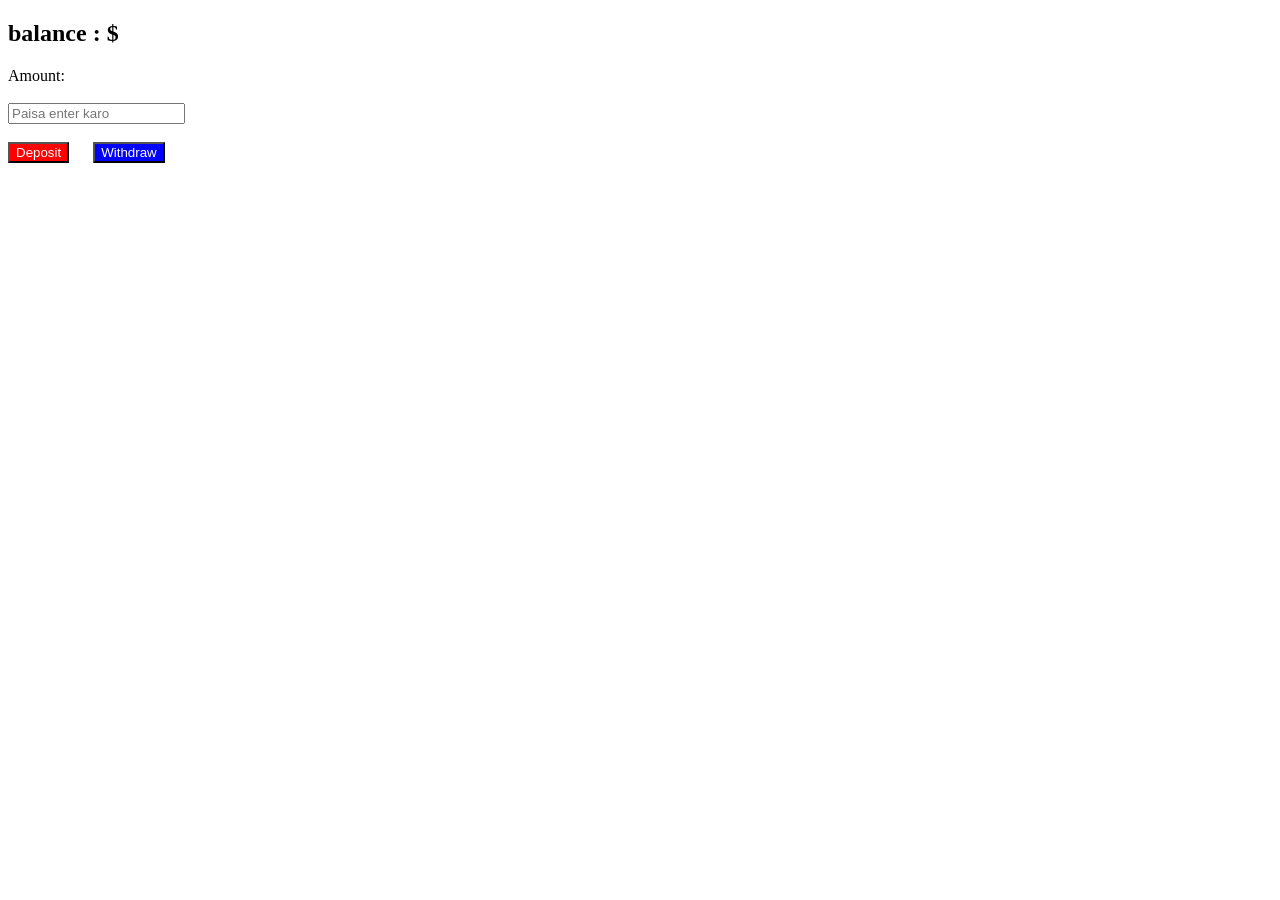
==== EXP-1.2/index.html @ 75c7818e "Initial commit: Fullstack Experiments" ====
<!DOCTYPE html>
<html lang="en">
    <head>
        <meta charset="UTF-8">
        <meta name="viewport" content="width=device-width, initial-scale=1.0">
        <title>Resposive bank UI</title>
        <style>
            #b1
            {
                background-color: red;
                color: white;
            }
            #b2
            {
                background-color: blue;
                color: white;
            }
        </style>
    </head>
    <body>
        <h2>balance : $ <span id="balance"></span></h2>
        <label for="amount">Amount:</label><br></br>
        <input type="number" placeholder="Paisa enter karo" id="amount">
        <br><br>
        <button id="b1" onclick="deposit()">Deposit</button>&nbsp;&nbsp;&nbsp;&nbsp;&nbsp;
        <button id="b2" onclick="withdraw()">Withdraw</button>
        <p id="message"></p>

    </body>
    <script>
        let balance = 0;
        function deposit()
        {
            let paisa = document.getElementById('amount').value;
            if(paisa > 0)
            {
                balance = balance + parseFloat(paisa);
                document.getElementById('balance').innerText = balance;
                document.getElementById('message').innerText = "Successfully deposited";
            }
            else
            {
                document.getElementById("message").innerText = "Please enter a valid amount to deposit.";
            }
            document.getElementById('amount').value = '';
        }
        function withdraw()
        {
            let paisa = document.getElementById('amount').value;
            if(paisa > 0)
            {
                if(paisa <= balance)
                {
                    balance = balance - parseFloat(paisa);
                    document.getElementById('balance').innerText = balance;
                    document.getElementById('message').innerText = "Successfully withdraw";
                }
                else
                {
                    document.getElementById("message").innerText = "Insufficient balance for this withdrawal.";
                }
            }
            else
            {
                document.getElementById("message").innerText = "Please enter a valid amount to withdraw.";
            }
            document.getElementById('amount').value = '';
        }
    </script>
</html>
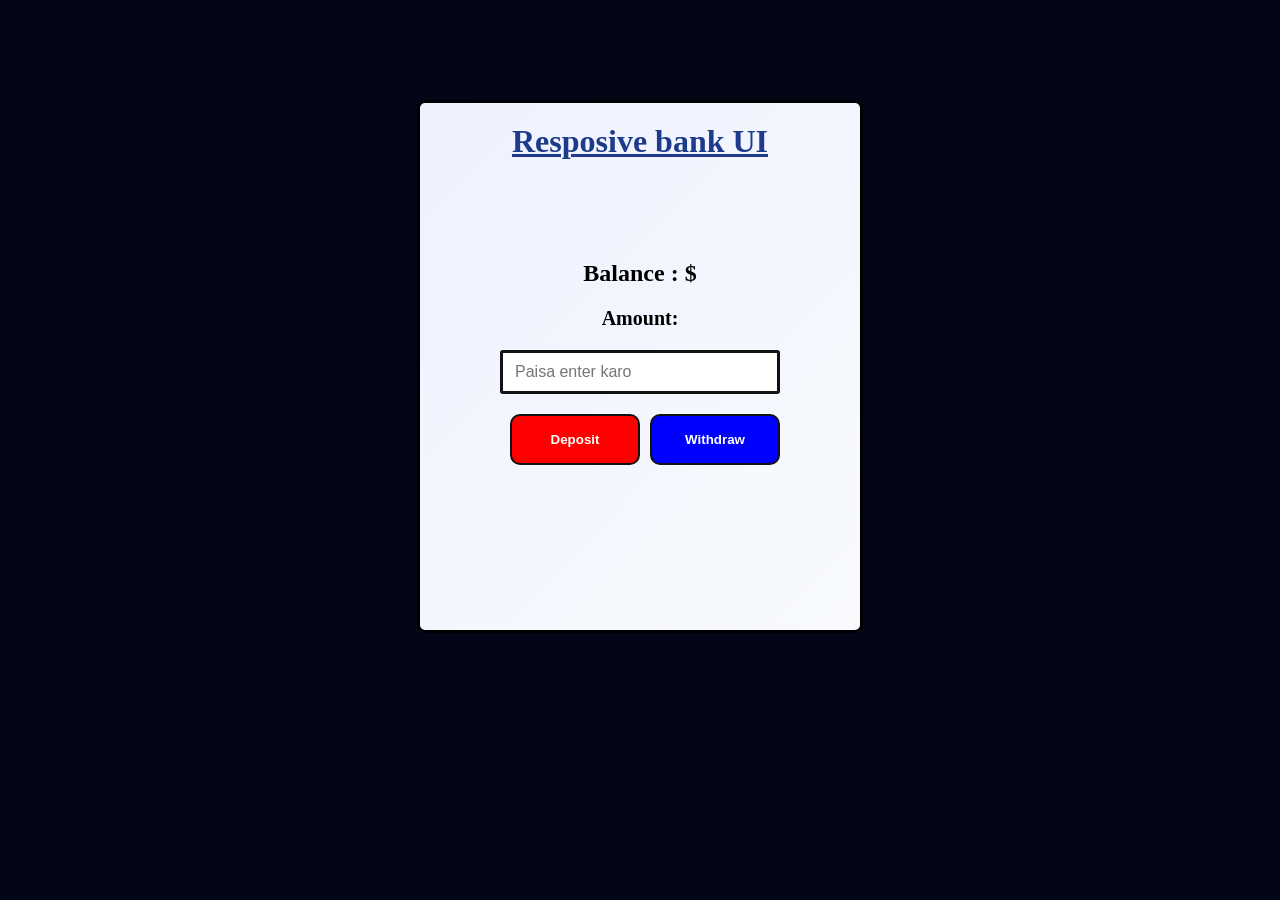
==== commit 11931e65: "Add responsive layout and interactive styling to bank UI" ====
--- a/EXP-1.2/index.html
+++ b/EXP-1.2/index.html
@@ -1,70 +1,59 @@
 <!DOCTYPE html>
 <html lang="en">
-    <head>
-        <meta charset="UTF-8">
-        <meta name="viewport" content="width=device-width, initial-scale=1.0">
-        <title>Resposive bank UI</title>
-        <style>
-            #b1
-            {
-                background-color: red;
-                color: white;
+
+<head>
+    <meta charset="UTF-8">
+    <meta name="viewport" content="width=device-width, initial-scale=1.0">
+    <title>Resposive bank UI</title>
+    <link rel="stylesheet" href="style.css">
+</head>
+
+<body>
+    <div class="container">
+        <h1>Resposive bank UI</h1>
+        <div class="details">
+            <h2 class="bal">Balance : $ <span id="balance"></span></h2>
+            <label for="amount" class="amo">Amount:</label>
+            <input type="number" placeholder="Paisa enter karo" id="amount">
+            <div class="but">
+                <button id="b1" class="buttons" onclick="deposit()">Deposit</button>
+                <button id="b2" class="buttons" onclick="withdraw()">Withdraw</button>
+            </div>
+            <p id="message"></p>
+        </div>
+    </div>
+</body>
+<script>
+    let balance = 0;
+    function deposit() {
+        let paisa = document.getElementById('amount').value;
+        if (paisa > 0) {
+            balance = balance + parseFloat(paisa);
+            document.getElementById('balance').innerText = balance;
+            document.getElementById('message').innerText = "Successfully deposited";
+        }
+        else {
+            document.getElementById("message").innerText = "Please enter a valid amount to deposit.";
+        }
+        document.getElementById('amount').value = '';
+    }
+    function withdraw() {
+        let paisa = document.getElementById('amount').value;
+        if (paisa > 0) {
+            if (paisa <= balance) {
+                balance = balance - parseFloat(paisa);
+                document.getElementById('balance').innerText = balance;
+                document.getElementById('message').innerText = "Successfully withdraw";
             }
-            #b2
-            {
-                background-color: blue;
-                color: white;
+            else {
+                document.getElementById("message").innerText = "Insufficient balance for this withdrawal.";
             }
-        </style>
-    </head>
-    <body>
-        <h2>balance : $ <span id="balance"></span></h2>
-        <label for="amount">Amount:</label><br></br>
-        <input type="number" placeholder="Paisa enter karo" id="amount">
-        <br><br>
-        <button id="b1" onclick="deposit()">Deposit</button>&nbsp;&nbsp;&nbsp;&nbsp;&nbsp;
-        <button id="b2" onclick="withdraw()">Withdraw</button>
-        <p id="message"></p>
+        }
+        else {
+            document.getElementById("message").innerText = "Please enter a valid amount to withdraw.";
+        }
+        document.getElementById('amount').value = '';
+    }
+</script>
 
-    </body>
-    <script>
-        let balance = 0;
-        function deposit()
-        {
-            let paisa = document.getElementById('amount').value;
-            if(paisa > 0)
-            {
-                balance = balance + parseFloat(paisa);
-                document.getElementById('balance').innerText = balance;
-                document.getElementById('message').innerText = "Successfully deposited";
-            }
-            else
-            {
-                document.getElementById("message").innerText = "Please enter a valid amount to deposit.";
-            }
-            document.getElementById('amount').value = '';
-        }
-        function withdraw()
-        {
-            let paisa = document.getElementById('amount').value;
-            if(paisa > 0)
-            {
-                if(paisa <= balance)
-                {
-                    balance = balance - parseFloat(paisa);
-                    document.getElementById('balance').innerText = balance;
-                    document.getElementById('message').innerText = "Successfully withdraw";
-                }
-                else
-                {
-                    document.getElementById("message").innerText = "Insufficient balance for this withdrawal.";
-                }
-            }
-            else
-            {
-                document.getElementById("message").innerText = "Please enter a valid amount to withdraw.";
-            }
-            document.getElementById('amount').value = '';
-        }
-    </script>
 </html>
--- a/EXP-1.2/style.css
+++ b/EXP-1.2/style.css
@@ -0,0 +1,94 @@
+* {
+    margin: 0;
+    padding: 0;
+}
+
+body {
+     background-color: #020617;
+}
+
+.container {
+     display: flex;
+     flex-direction: column;
+     align-items: center;
+     margin: 100px auto;
+     max-width: 400px;
+     width: 100%;
+     flex-wrap: wrap;
+     background: linear-gradient(135deg, #eef2ff, #f8fafc);
+     padding: 20px;
+     border: 3px solid black;
+     border-radius: 8px;
+     
+}
+
+.but {
+    display: flex;
+    align-items: center;
+    justify-content: space-between;
+    margin-left: 10px;
+    gap: 10px;
+}
+
+.details {
+    display: flex;
+    flex-direction: column;
+    flex: 1 1 250px;
+    min-width: 200px;
+    align-items: center;
+    margin: 100px auto;
+    gap: 20px;
+}
+
+.amo {
+    font-size: 1.25rem;
+    font-weight: 600;
+}
+
+#amount {
+    border: 3px solid #121212;
+    border-radius: 3px;
+}
+
+.buttons {
+    border: 2px solid #121212;
+    border-radius: 10px;
+    padding: 16px;
+    color:white;
+    width: 130px;
+    cursor: pointer;  
+}
+
+#b1:hover {
+    background-color: green;
+}
+
+#b2:hover {
+    background-color: #1e3a8a;
+}
+
+h1 {
+      color: #1e3a8a;
+    text-decoration:underline;
+}
+
+#b1 {
+    font-weight: 700;
+    background-color: red;
+}
+
+#b2 {
+    background-color: blue;
+    font-weight: 700;
+}
+ 
+p {
+    font-weight: 600;
+}
+
+input {
+  width: 250px;
+  padding: 10px 12px;
+  font-size: 16px;
+  border-radius: 6px;
+}
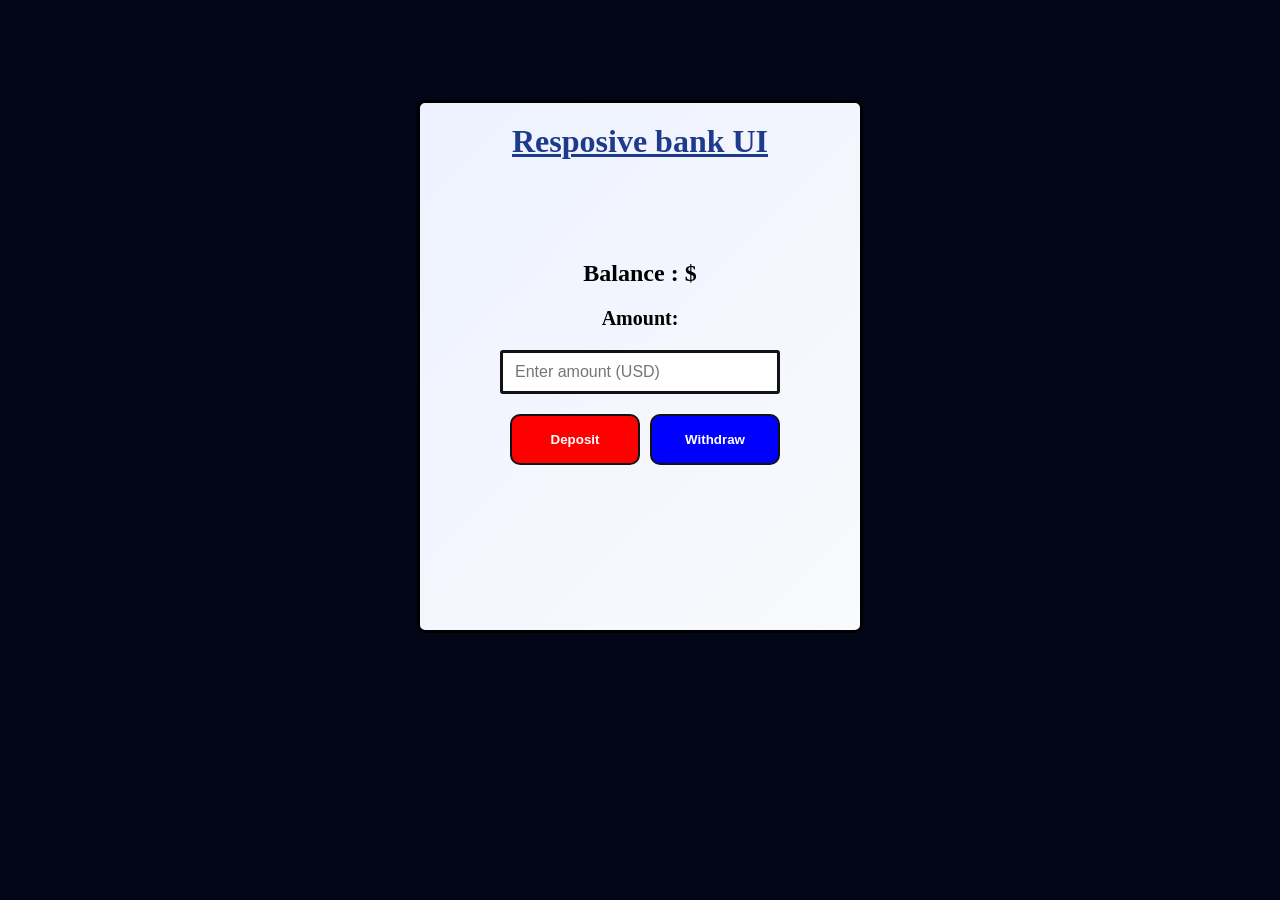
==== commit 45e016a8: "Fix error message styling and improve UI feedback" ====
--- a/EXP-1.2/index.html
+++ b/EXP-1.2/index.html
@@ -1,6 +1,5 @@
 <!DOCTYPE html>
 <html lang="en">
-
 <head>
     <meta charset="UTF-8">
     <meta name="viewport" content="width=device-width, initial-scale=1.0">
@@ -14,7 +13,7 @@
         <div class="details">
             <h2 class="bal">Balance : $ <span id="balance"></span></h2>
             <label for="amount" class="amo">Amount:</label>
-            <input type="number" placeholder="Paisa enter karo" id="amount">
+            <input type="number" placeholder="Enter amount (USD)" id="amount">
             <div class="but">
                 <button id="b1" class="buttons" onclick="deposit()">Deposit</button>
                 <button id="b2" class="buttons" onclick="withdraw()">Withdraw</button>
@@ -24,36 +23,46 @@
     </div>
 </body>
 <script>
-    let balance = 0;
-    function deposit() {
-        let paisa = document.getElementById('amount').value;
-        if (paisa > 0) {
-            balance = balance + parseFloat(paisa);
-            document.getElementById('balance').innerText = balance;
-            document.getElementById('message').innerText = "Successfully deposited";
-        }
-        else {
-            document.getElementById("message").innerText = "Please enter a valid amount to deposit.";
-        }
-        document.getElementById('amount').value = '';
+  let balance = 0;
+  const msg = document.getElementById("message");
+
+  function showMessage(text, type) {
+    msg.innerText = text;
+    msg.className = type;   // success or error
+    msg.style.display = "inline-block";
+  }
+
+  function deposit() {
+    let paisa = document.getElementById('amount').value;
+
+    if (paisa > 0) {
+      balance += parseFloat(paisa);
+      document.getElementById('balance').innerText = balance;
+      showMessage("Deposit successful", "success");
+    } else {
+      showMessage("Please enter a valid amount to deposit.", "error");
     }
-    function withdraw() {
-        let paisa = document.getElementById('amount').value;
-        if (paisa > 0) {
-            if (paisa <= balance) {
-                balance = balance - parseFloat(paisa);
-                document.getElementById('balance').innerText = balance;
-                document.getElementById('message').innerText = "Successfully withdraw";
-            }
-            else {
-                document.getElementById("message").innerText = "Insufficient balance for this withdrawal.";
-            }
-        }
-        else {
-            document.getElementById("message").innerText = "Please enter a valid amount to withdraw.";
-        }
-        document.getElementById('amount').value = '';
+
+    document.getElementById('amount').value = '';
+  }
+
+  function withdraw() {
+    let paisa = document.getElementById('amount').value;
+
+    if (paisa > 0) {
+      if (paisa <= balance) {
+        balance -= parseFloat(paisa);
+        document.getElementById('balance').innerText = balance;
+        showMessage("Withdrawal successful", "success");
+      } else {
+        showMessage("Insufficient balance for this withdrawal.", "error");
+      }
+    } else {
+      showMessage("Please enter a valid amount to withdraw.", "error");
     }
+
+    document.getElementById('amount').value = '';
+  }
 </script>
 
 </html>
--- a/EXP-1.2/style.css
+++ b/EXP-1.2/style.css
@@ -18,8 +18,7 @@
      background: linear-gradient(135deg, #eef2ff, #f8fafc);
      padding: 20px;
      border: 3px solid black;
-     border-radius: 8px;
-     
+     border-radius: 8px;  
 }
 
 .but {
@@ -92,3 +91,26 @@
   font-size: 16px;
   border-radius: 6px;
 }
+
+#message {
+  display: none;
+  margin-top: 12px;  
+  padding: 10px 16px;
+  border-radius: 6px;
+  background-color: #c0d8cd;
+  font-weight: 600;
+}
+
+.success {
+  display: inline-block;
+  color: #166534;
+  background-color: #ecfdf5;
+  border: 2px solid #14532d;
+}
+
+.error {
+  display: inline-block;
+  color: #991b1b;
+  background-color: #fef2f2;
+  border: 2px solid #7f1d1d;
+}
